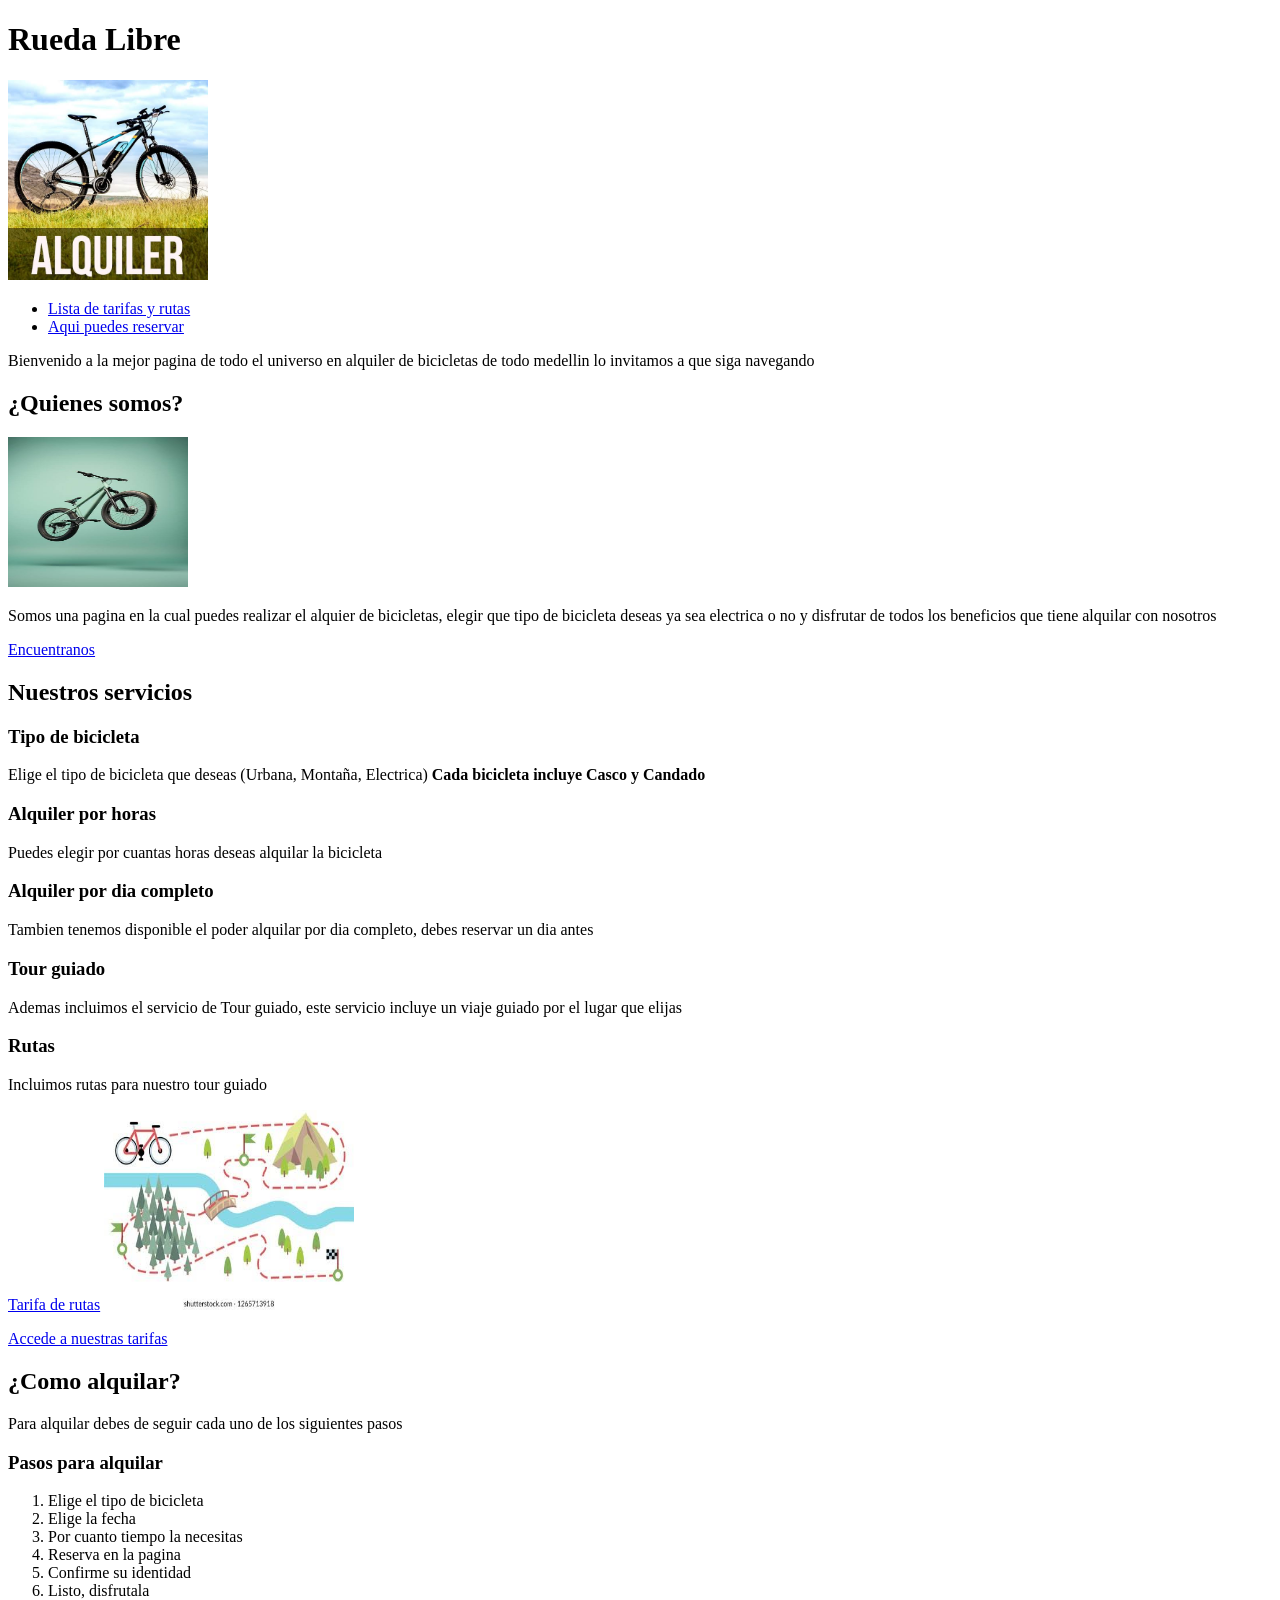
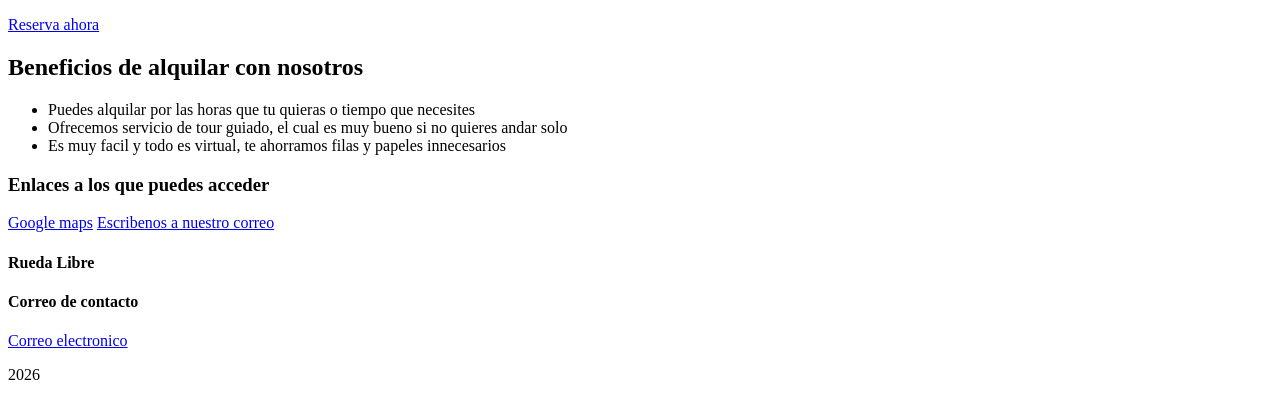
==== rueda-libre/Dia2/index.html @ ce8f908a "Versión semántica en Dia2, Dia1 restaurado" ====
<!DOCTYPE html>
<html lang="es">

<head>
    <meta charset="UTF-8">
    <meta name="viewport" content="width=device-width, initial-scale=1.0">
    <title>Rueda Libre</title>
</head>

<body>
    <header>
        <h1>Rueda Libre</h1>
        <img src="img/portada.jpg" alt="Portada alquiler de bicicletas" width="200" height="200">
        <nav>
            <ul>
                <li><a href="/pages/tarifas.html">Lista de tarifas y rutas</a></li>
                <li><a href="/pages/reservas.html">Aqui puedes reservar</a></li>
            </ul>
        </nav>
        <p>Bienvenido a la mejor pagina de todo el universo en alquiler de bicicletas de todo medellin lo invitamos a
            que siga navegando</p>
    </header>

    <main>
        <section>
            <h2>¿Quienes somos?</h2>
            <img src="img/bicicleta.jpg" alt="bicicleta" width="180" height="150">
            <p>Somos una pagina en la cual puedes realizar el alquier de bicicletas, elegir que tipo de bicicleta deseas
                ya sea electrica o no y disfrutar de todos los beneficios que tiene alquilar con nosotros</p>
            <a href="http://127.0.0.1:3000/index.html">Encuentranos</a>
        </section>

        <section>
            <h2>Nuestros servicios</h2>

            <article>
                <h3>Tipo de bicicleta</h3>
                <p>Elige el tipo de bicicleta que deseas (Urbana, Montaña, Electrica)
                    <strong>Cada bicicleta incluye Casco y Candado</strong></p>
            </article>

            <article>
                <h3>Alquiler por horas</h3>
                <p>Puedes elegir por cuantas horas deseas alquilar la bicicleta</p>
            </article>

            <article>
                <h3>Alquiler por dia completo</h3>
                <p>Tambien tenemos disponible el poder alquilar por dia completo, debes reservar un dia antes</p>
            </article>

            <article>
                <h3>Tour guiado</h3>
                <p>Ademas incluimos el servicio de Tour guiado, este servicio incluye un viaje guiado por el lugar que
                    elijas</p>
            </article>

            <article>
                <h3>Rutas</h3>
                <p>Incluimos rutas para nuestro tour guiado</p>
                <a href="/pages/tarifas.html#ruta">Tarifa de rutas</a>
                <img src="img/ruta.jpg" alt="ruta" width="250" height="200">
            </article>

            <p><a href="pages/tarifas.html">Accede a nuestras tarifas</a></p>
        </section>

        <section>
            <h2>¿Como alquilar?</h2>
            <p>Para alquilar debes de seguir cada uno de los siguientes pasos</p>
            <h3>Pasos para alquilar</h3>
            <ol>
                <li>Elige el tipo de bicicleta</li>
                <li>Elige la fecha</li>
                <li>Por cuanto tiempo la necesitas</li>
                <li>Reserva en la pagina</li>
                <li>Confirme su identidad</li>
                <li>Listo, disfrutala</li>
            </ol>
            <a href="/pages/reservas.html">Reserva ahora</a>
        </section>

        <section>
            <h2>Beneficios de alquilar con nosotros</h2>
            <ul>
                <li>Puedes alquilar por las horas que tu quieras o tiempo que necesites</li>
                <li>Ofrecemos servicio de tour guiado, el cual es muy bueno si no quieres andar solo</li>
                <li>Es muy facil y todo es virtual, te ahorramos filas y papeles innecesarios</li>
            </ul>
        </section>
    </main>

    <aside>
        <h3>Enlaces a los que puedes acceder</h3>
        <a href="https://www.google.com/maps">Google maps</a>
        <a href="mailto:correo.hola@ruedalibre.example">Escribenos a nuestro correo</a>
    </aside>

    <footer>
        <h4>Rueda Libre</h4>
        <h4>Correo de contacto</h4>
        <a href="mailto:correo.hola@ruedalibre.example">Correo electronico</a>
        <p>2026</p>
    </footer>
</body>

</html>
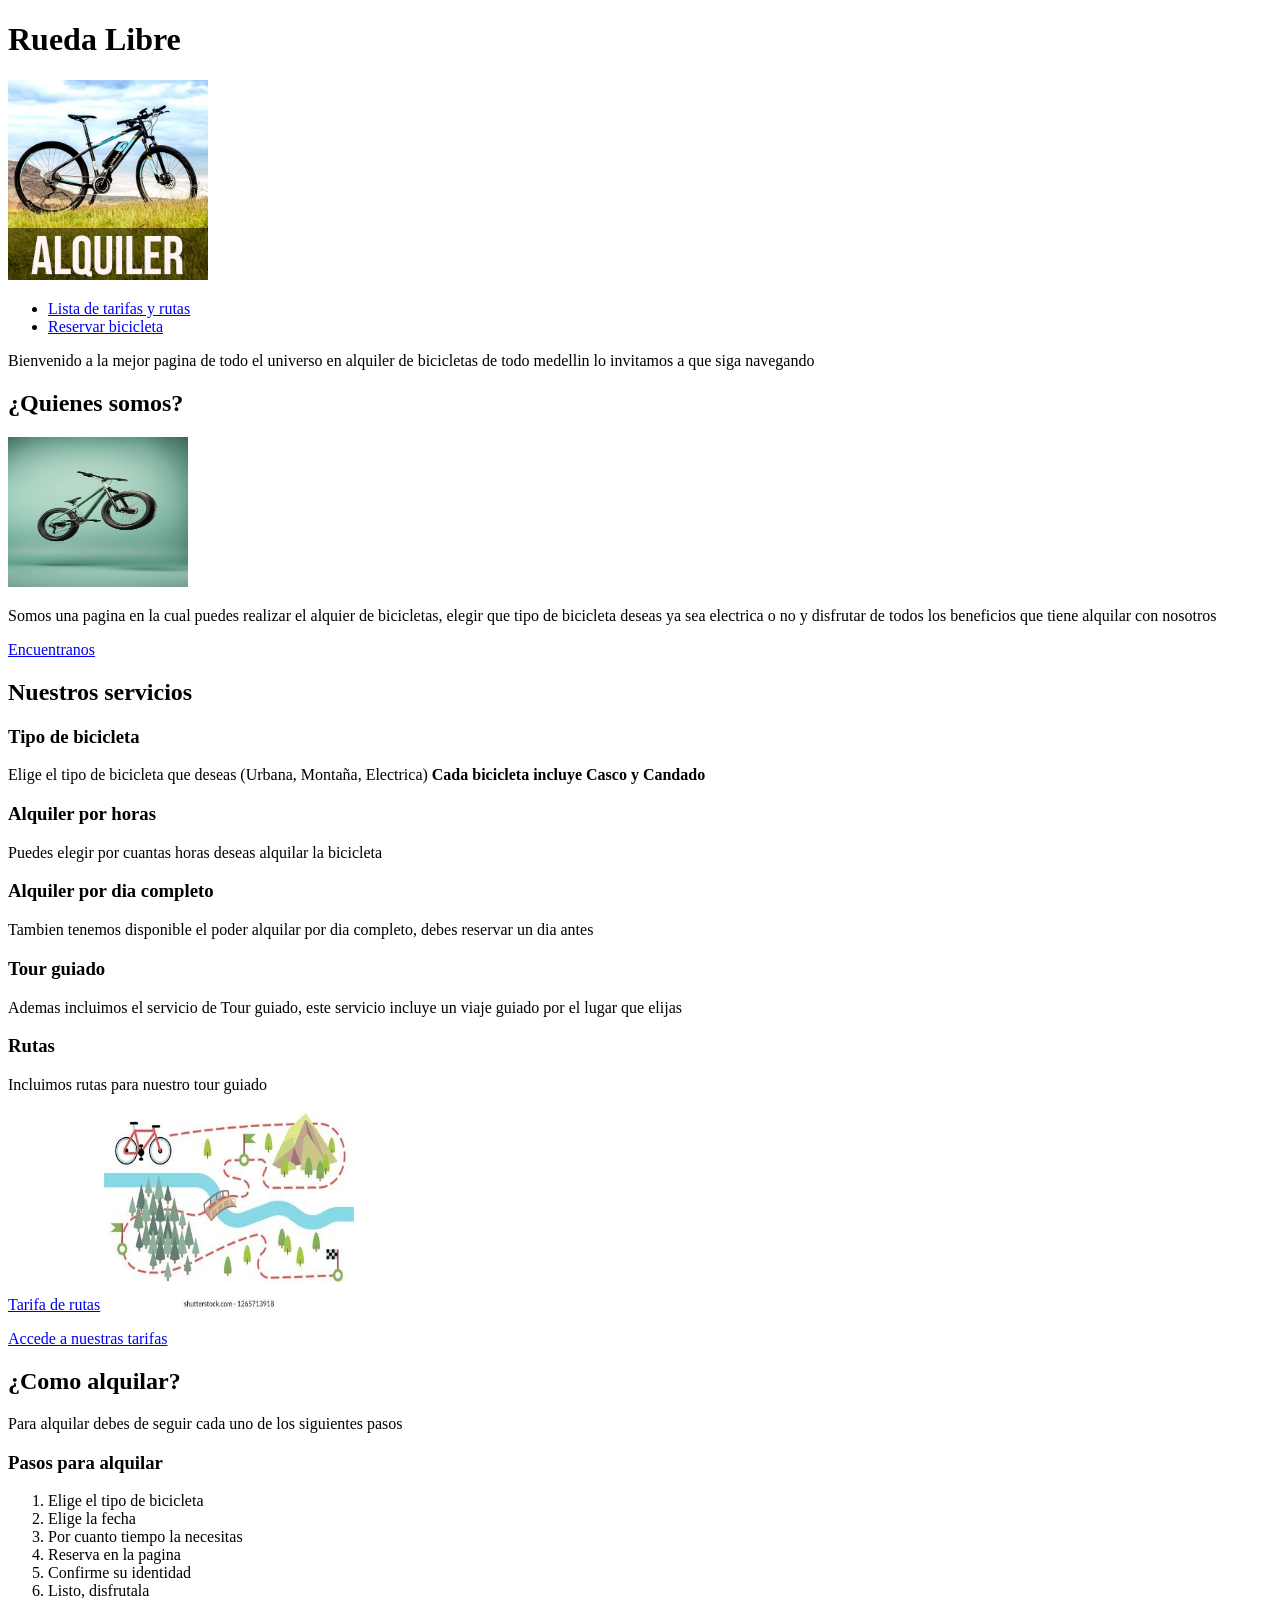
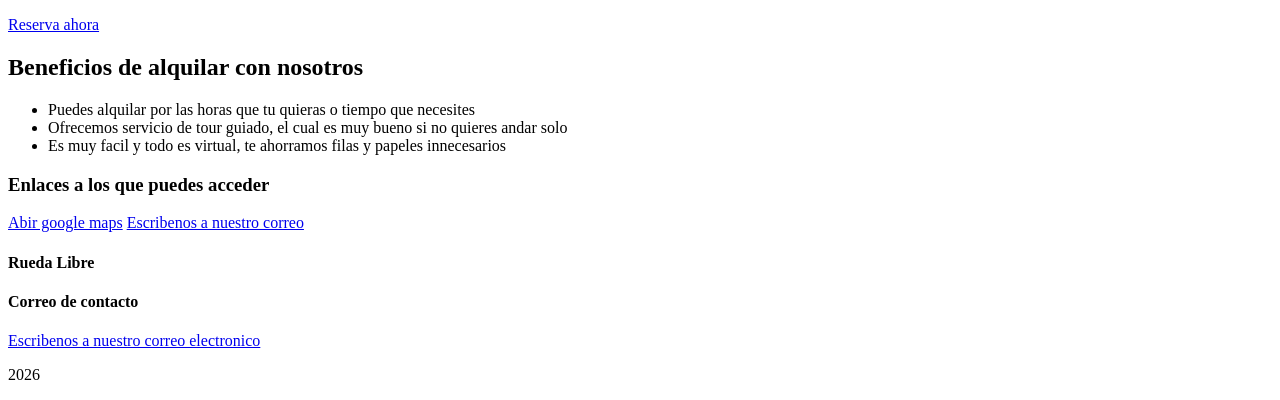
==== commit af0c9fbc: "v0.2 listo" ====
--- a/rueda-libre/Dia2/index.html
+++ b/rueda-libre/Dia2/index.html
@@ -10,11 +10,11 @@
 <body>
     <header>
         <h1>Rueda Libre</h1>
-        <img src="img/portada.jpg" alt="Portada alquiler de bicicletas" width="200" height="200">
+        <img src="img/portada.jpg" alt="Portada alquiler de bicicletas, la imagen es solo decorativa" width="200" height="200">
         <nav>
             <ul>
                 <li><a href="/pages/tarifas.html">Lista de tarifas y rutas</a></li>
-                <li><a href="/pages/reservas.html">Aqui puedes reservar</a></li>
+                <li><a href="/pages/reservas.html">Reservar bicicleta</a></li>
             </ul>
         </nav>
         <p>Bienvenido a la mejor pagina de todo el universo en alquiler de bicicletas de todo medellin lo invitamos a
@@ -24,7 +24,7 @@
     <main>
         <section>
             <h2>¿Quienes somos?</h2>
-            <img src="img/bicicleta.jpg" alt="bicicleta" width="180" height="150">
+            <img src="img/bicicleta.jpg" alt="imagen de biciclta, la imagen es decorativa" width="180" height="150">
             <p>Somos una pagina en la cual puedes realizar el alquier de bicicletas, elegir que tipo de bicicleta deseas
                 ya sea electrica o no y disfrutar de todos los beneficios que tiene alquilar con nosotros</p>
             <a href="http://127.0.0.1:3000/index.html">Encuentranos</a>
@@ -59,7 +59,7 @@
                 <h3>Rutas</h3>
                 <p>Incluimos rutas para nuestro tour guiado</p>
                 <a href="/pages/tarifas.html#ruta">Tarifa de rutas</a>
-                <img src="img/ruta.jpg" alt="ruta" width="250" height="200">
+                <img src="img/ruta.jpg" alt="Ruta de nuestro tour, la imagen es solo decorativa" width="250" height="200">
             </article>
 
             <p><a href="pages/tarifas.html">Accede a nuestras tarifas</a></p>
@@ -92,14 +92,14 @@
 
     <aside>
         <h3>Enlaces a los que puedes acceder</h3>
-        <a href="https://www.google.com/maps">Google maps</a>
+        <a href="https://www.google.com/maps">Abir google maps</a>
         <a href="mailto:correo.hola@ruedalibre.example">Escribenos a nuestro correo</a>
     </aside>
 
     <footer>
         <h4>Rueda Libre</h4>
         <h4>Correo de contacto</h4>
-        <a href="mailto:correo.hola@ruedalibre.example">Correo electronico</a>
+        <a href="mailto:correo.hola@ruedalibre.example">Escribenos a nuestro correo electronico</a>
         <p>2026</p>
     </footer>
 </body>
